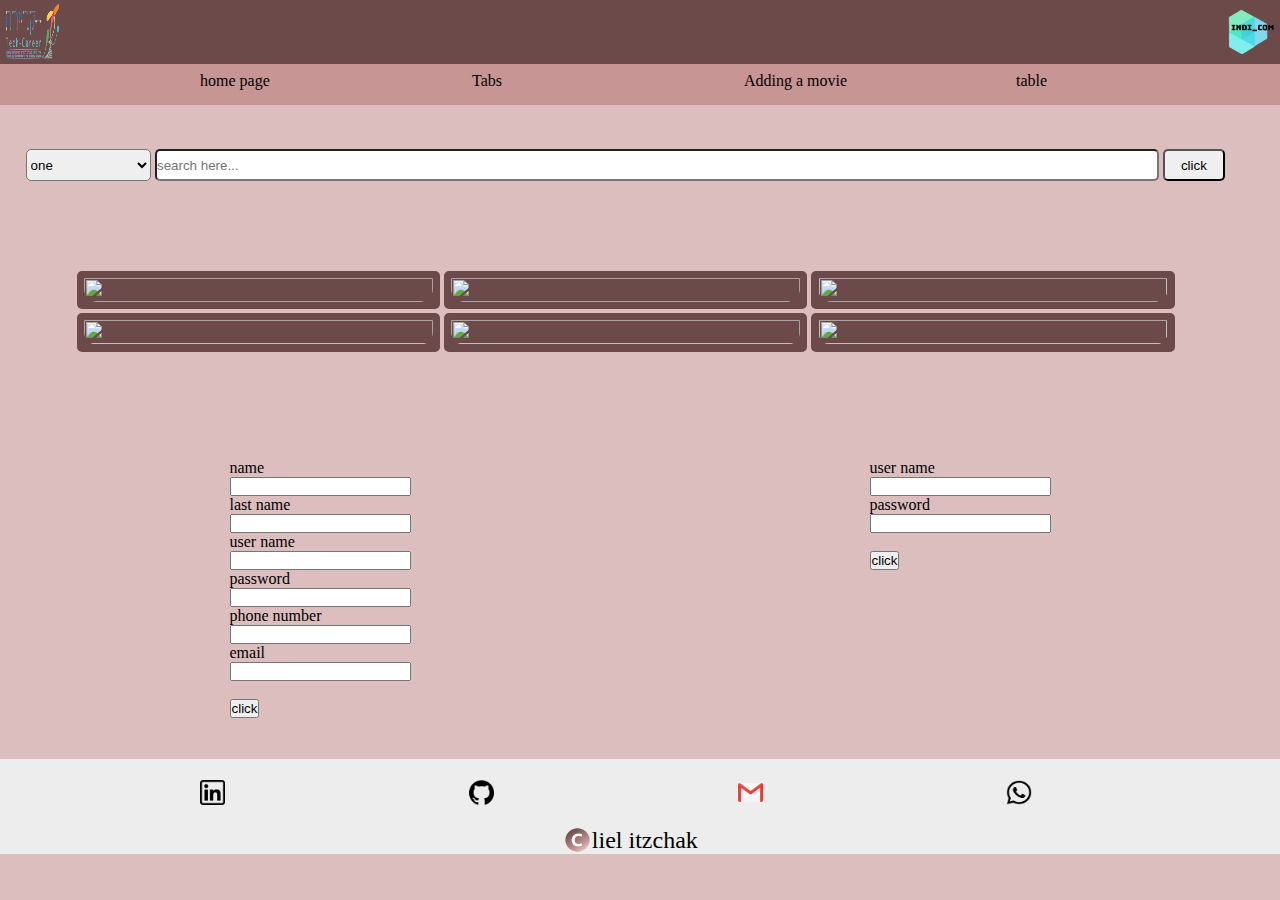
==== index.html @ f8235309 "clean" ====
<!DOCTYPE html>
<html lang="en">
  <head>
    <meta charset="UTF-8" />
    <meta http-equiv="X-UA-Compatible" content="IE=edge" />
    <meta name="viewport" content="width=device-width, initial-scale=1.0" />
    <title>movie</title>
    <link
      rel="stylesheet"
      href="https://cdnjs.cloudflare.com/ajax/libs/font-awesome/4.7.0/css/font-awesome.min.css"
    />
    <link rel="stylesheet" href="./css/style.css" />
    <link rel="stylesheet" href="./css/styleHomePage.css" />
  </head>
  <body>
    <header id="divHeaderHomePage"></header>
    <main id="main">
        <section id="serachSection">
          <select name="" id="selectsOption">
            <option class="options" value="">one</option>
            <option class="options" value="">two</option>
            <option class="options" value="">tree</option>
          </select>
          <input id="searchInput" placeholder="search here..." type="search" />
          <button id="searchButton">click</button>
        </section>
        <section id="sectionOf_ArticleStatic">
          <article class="articleStatic"><img class="imgHomePage" src="https://did.li/6WTfT" alt=""></article>
          <article class="articleStatic"><img class="imgHomePage" src="https://did.li/m9lTY" alt=""></article>
          <article class="articleStatic"><img class="imgHomePage" src="https://did.li/DjOw5" alt=""></article>
          <article class="articleStatic"><img class="imgHomePage" src="https://did.li/Uugaa" alt=""></article>
          <article class="articleStatic"><img class="imgHomePage" src="https://did.li/sRarl" alt=""></article>
          <article class="articleStatic"><img class="imgHomePage" src="https://did.li/hpxlC" alt=""></article>
         
        </section>
        <section id="loginRegister">
          <article>
            <form>
              <label for="">name</label> <br />
              <input type="text" /> <br />
              <label for="">last name</label> <br />
              <input type="text" /> <br />
              <label for="">user name</label> <br />
              <input type="text" /> <br />
              <label for="">password</label> <br />
              <input type="password" /> <br />
              <label for="">phone number</label> <br />
              <input type="number" /> <br />
              <label for="">email</label> <br />
              <input type="email" /> <br /> <br>
              <button>click</button>
            </form>
          </article>
          <article>
            <form>
              <label for="">user name</label> <br />
              <input type="text" /> <br />
              <label for="">password</label> <br />
              <input type="password" /> <br /> <br>
              <button>click</button>
            </form>
          </article>
        </section>
      </div>
    </main>
    <br /><br />
    <footer id="footer"></footer>
    <script src="./javascript/main.js"></script>
  </body>
</html>
---- css/style.css ----
* {
  margin: 0;
  padding: 0;
  box-sizing: border-box;
}
:root {
  --brown: #6c4a4a;
}
body {
  overflow-x: hidden;
  width: 100vw;
  height: 100vh;
  background-color: #ddbebe;
}
#headers {
  background-color: var(--brown);
  width: 100%;
  height: auto;
  display: flex;
  justify-content: space-between;
}
#navbar {
  background-color: #c89595;
}
#navbar ul li {
  margin-left: 15%;
  display: flex;
  justify-content: center;
  align-items: center;
}
.imgHeaders {
  width: 5%;
  padding: 0.2%;
  height: auto;
}
#main {
  background-color: #ddbebe;
}

#imgHome {
  height: 100px;
}
.seeMovieBtn,
a {
  margin-top: 44px;
  text-decoration: none;
  color: black;
  bottom: 0;
  margin: 8px;
  width: 80%;
  height: 25px;
  border-radius: 22px;
}

#searchInp {
  border-radius: 5px;
  width: 80%;
  padding: 2%;
  font-size: 30px;
  border-radius: 14px;
  margin-top: 2%;
  margin-bottom: 4%;
  animation: shadow-inset-center 0.4s cubic-bezier(0.25, 0.46, 0.45, 0.94) both;
}
@keyframes shadow-inset-center {
  0% {
    box-shadow: inset 0 0 0 0 rgba(0, 0, 0, 0);
  }
  100% {
    box-shadow: inset 0 0 14px 0px rgba(0, 0, 0, 0.5);
  }
}

.moviesCart {
  width: 100%;
  height: auto;
  height: auto;
  color: black;
}

#footer {
  bottom: 0;
  background-color: #ededed;
}
.allLogos {
  height: auto;
  padding: 1%;
  padding-left: 15%;
  display: flex;
  justify-content: space-evenly;
  align-items: center;
}
.imgsLogo {
  width: 10%;
}
.copyRight {
  display: flex;
  align-items: center;
  font-size: 24px;
  margin-left: 44%;
}
.copyRightImg {
  width: 4%;
}

#footer {
  background-color: #ededed;
}

.singleMovie {
  width: 20%;
  margin: auto;
  height: auto;
  height: auto;
  color: black;
}
.singleImg {
  height: auto;
  width: auto;
  overflow: hidden;
  border-radius: 0px 0px 20px 20px;
  display: inline-block;
}

.singleImg img {
  transform: skew(0deg, -13deg);
  height: 250px;
  margin: -35px 0px 0px -70px;
}

.styleToImg {
  border-radius: 20px;
  overflow: hidden;
  padding: 4px;
  transform: skew(0deg, 13deg);
  font-size: 0px;
  margin: 30px 0px 0px 40px;
  background: #c8c2c2;
  height: 200px;
  width: 200px;
}
.showDetailsId {
  margin-left: 64px;
}

.singleImg img {
  transform: skew(0deg, -13deg);
  height: 250px;
  margin: -35px 0px 0px -70px;
}
.styleToImg {
  border-radius: 20px;
  overflow: hidden;
  padding: 4px;
  transform: skew(0deg, 13deg);
  font-size: 0px;
  margin: 30px 0px 0px 40px;
  background: #c8c2c2;
  height: 200px;
  width: 200px;
}
.showDetailsId {
  margin-left: 64px;
}
---- css/styleHomePage.css ----
#serachSection {
  padding-top: 0.5%;
  padding-left: 2%;
}
#selectsOption {
  width: 10%;
  border-radius: 5px;
  height: 32px;
}
#searchInput {
  margin-top: 3%;
  width: 80%;
  height: 32px;
  border-radius: 5px;
}
#searchButton {
  width: auto;
  width: 5%;
  border-radius: 5px;
  height: 32px;
}
#sectionOf_ArticleStatic {
  display: grid;
  gap: 4px;
  grid-template-columns: repeat(3, 33%);
  margin-left: 2%;
  margin-top: 3%;
  margin-right: 4%;
  padding: 4%;
}

.articleStatic {
  background-color: var(--brown);
  border-radius: 5px;
}
.imgHomePage {
  padding: 2%;
  width: 100%;
  height: 100%;
  border-radius: 0px 0px 20px 20px;
  display: inline-block;
}
#loginRegister {
  display: flex;
  justify-content: space-around;
  align-items: baseline;
  margin-top: 4%;
}
#loginRegister article {
  border-radius: 5px;
  padding: 0.4%;
  animation: shadow-drop-2-center 0.4s cubic-bezier(0.25, 0.46, 0.45, 0.94) both;
}

@keyframes shadow-drop-2-center {
  0% {
    transform: translateZ(0);
    box-shadow: 0 0 0 0 rgba(0, 0, 0, 0);
  }
  100% {
    transform: translateZ(50px);
    box-shadow: 0 0 20px 0px rgba(0, 0, 0, 0.35);
  }
}
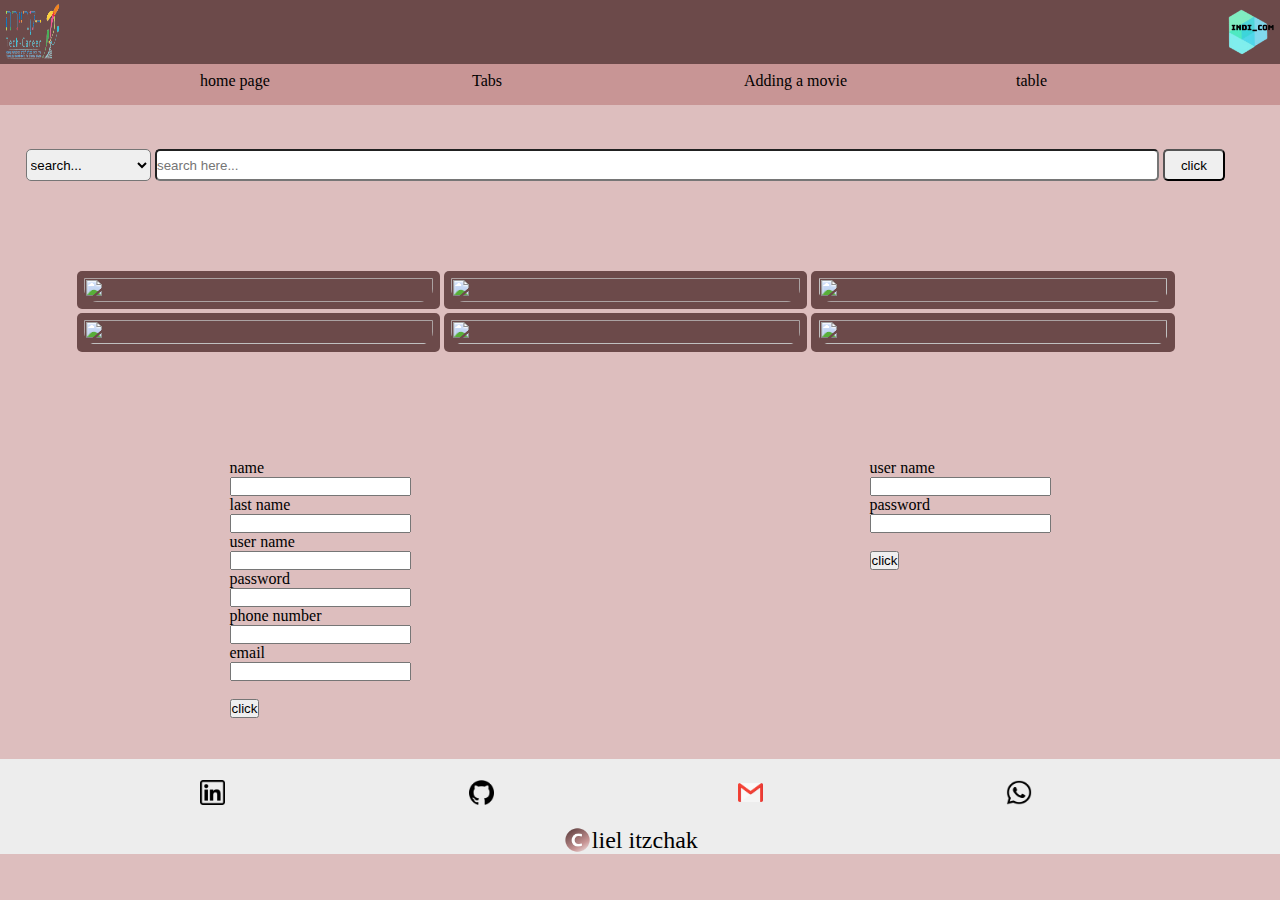
==== commit 97ec670a: "works function and css" ====
--- a/index.html
+++ b/index.html
@@ -17,11 +17,12 @@
     <main id="main">
         <section id="serachSection">
           <select name="" id="selectsOption">
-            <option class="options" value="">one</option>
-            <option class="options" value="">two</option>
-            <option class="options" value="">tree</option>
+            <option class="options" disabled selected value="one">search...</option>
+            <option class="options" value="search by name">search by name</option>
+            <option class="options" value="search by id">search by id</option>
+            <option class="options" value="tree">tree</option>
           </select>
-          <input id="searchInput" placeholder="search here..." type="search" />
+          <input id="searchInput"  placeholder="search here..." type="search" />
           <button id="searchButton">click</button>
         </section>
         <section id="sectionOf_ArticleStatic">
@@ -66,5 +67,7 @@
     <br /><br />
     <footer id="footer"></footer>
     <script src="./javascript/main.js"></script>
+    <script src="./javascript/homePage.js"></script>
   </body>
 </html>
+ <!-- try -->--- a/css/style.css
+++ b/css/style.css
@@ -162,3 +162,4 @@
 .showDetailsId {
   margin-left: 64px;
 }
+/* //! text */
--- a/css/styleHomePage.css
+++ b/css/styleHomePage.css
@@ -62,3 +62,4 @@
     box-shadow: 0 0 20px 0px rgba(0, 0, 0, 0.35);
   }
 }
+/* //! text */
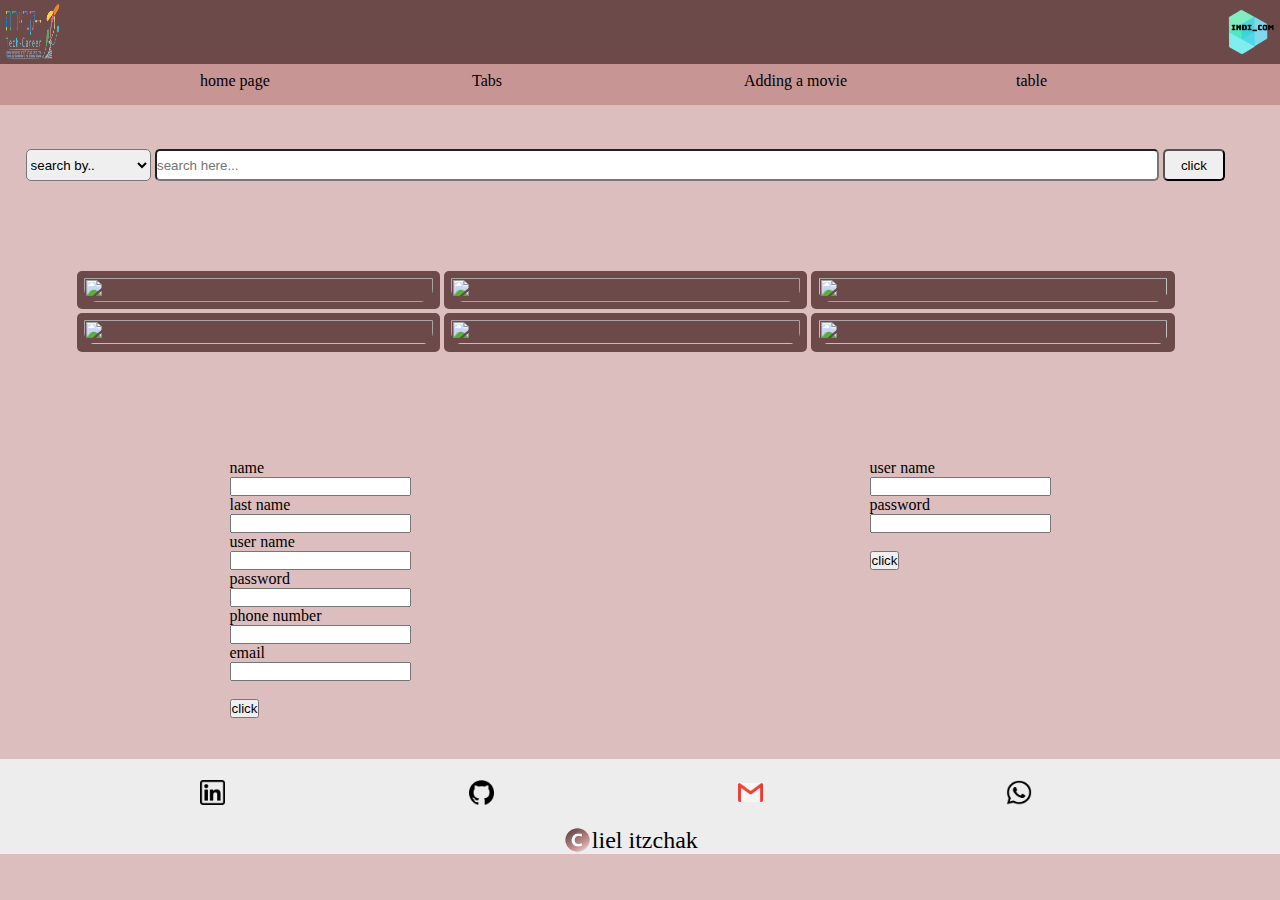
==== commit b3b28908: "add switch case to find movie by name" ====
--- a/index.html
+++ b/index.html
@@ -17,10 +17,10 @@
     <main id="main">
         <section id="serachSection">
           <select name="" id="selectsOption">
-            <option class="options" disabled selected value="one">search...</option>
+            <option class="options" disabled selected value="one">search by..</option>
             <option class="options" value="search by name">search by name</option>
             <option class="options" value="search by id">search by id</option>
-            <option class="options" value="tree">tree</option>
+            <option class="options" value="search by date">search by date</option>
           </select>
           <input id="searchInput"  placeholder="search here..." type="search" />
           <button id="searchButton">click</button>
@@ -70,4 +70,3 @@
     <script src="./javascript/homePage.js"></script>
   </body>
 </html>
- <!-- try -->--- a/css/style.css
+++ b/css/style.css
@@ -6,6 +6,7 @@
 :root {
   --brown: #6c4a4a;
 }
+
 body {
   overflow-x: hidden;
   width: 100vw;
@@ -72,7 +73,7 @@
 }
 
 .moviesCart {
-  width: 100%;
+  width: 64%;
   height: auto;
   height: auto;
   color: black;
@@ -162,4 +163,3 @@
 .showDetailsId {
   margin-left: 64px;
 }
-/* //! text */
--- a/css/styleHomePage.css
+++ b/css/styleHomePage.css
@@ -62,4 +62,3 @@
     box-shadow: 0 0 20px 0px rgba(0, 0, 0, 0.35);
   }
 }
-/* //! text */
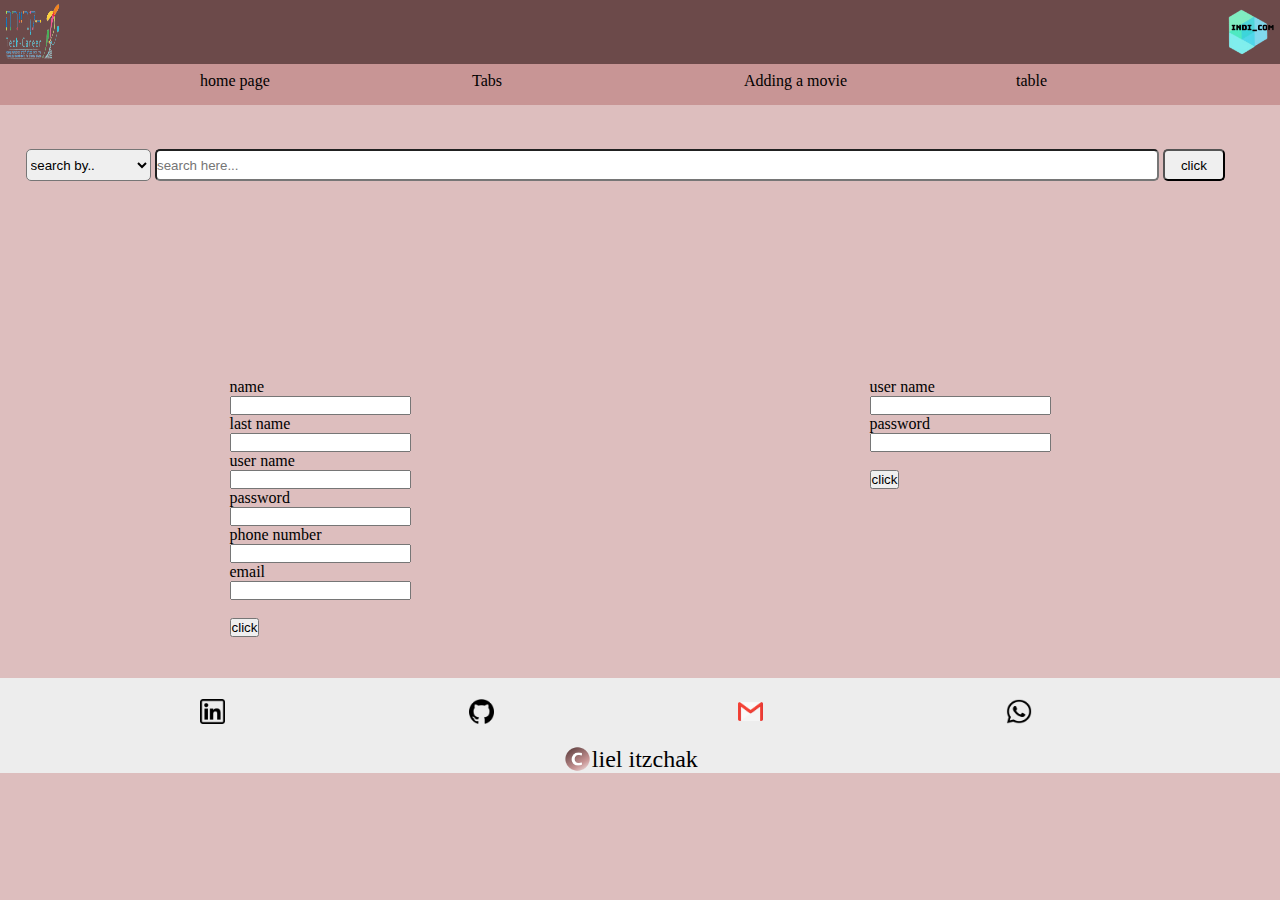
==== commit ea128a31: "add chearch by name" ====
--- a/index.html
+++ b/index.html
@@ -25,15 +25,7 @@
           <input id="searchInput"  placeholder="search here..." type="search" />
           <button id="searchButton">click</button>
         </section>
-        <section id="sectionOf_ArticleStatic">
-          <article class="articleStatic"><img class="imgHomePage" src="https://did.li/6WTfT" alt=""></article>
-          <article class="articleStatic"><img class="imgHomePage" src="https://did.li/m9lTY" alt=""></article>
-          <article class="articleStatic"><img class="imgHomePage" src="https://did.li/DjOw5" alt=""></article>
-          <article class="articleStatic"><img class="imgHomePage" src="https://did.li/Uugaa" alt=""></article>
-          <article class="articleStatic"><img class="imgHomePage" src="https://did.li/sRarl" alt=""></article>
-          <article class="articleStatic"><img class="imgHomePage" src="https://did.li/hpxlC" alt=""></article>
-         
-        </section>
+        <section id="sectionOf_ArticleStatic"></section>
         <section id="loginRegister">
           <article>
             <form>
@@ -70,3 +62,4 @@
     <script src="./javascript/homePage.js"></script>
   </body>
 </html>
+
--- a/css/styleHomePage.css
+++ b/css/styleHomePage.css
@@ -30,15 +30,19 @@
 }
 
 .articleStatic {
+  margin-bottom: 10%;
   background-color: var(--brown);
   border-radius: 5px;
 }
+.articleStatic p {
+  text-align: center;
+}
 .imgHomePage {
   padding: 2%;
-  width: 100%;
+  width: 98%;
   height: 100%;
-  border-radius: 0px 0px 20px 20px;
-  display: inline-block;
+  border-radius: 15px;
+  /* display: inline-block; */
 }
 #loginRegister {
   display: flex;
